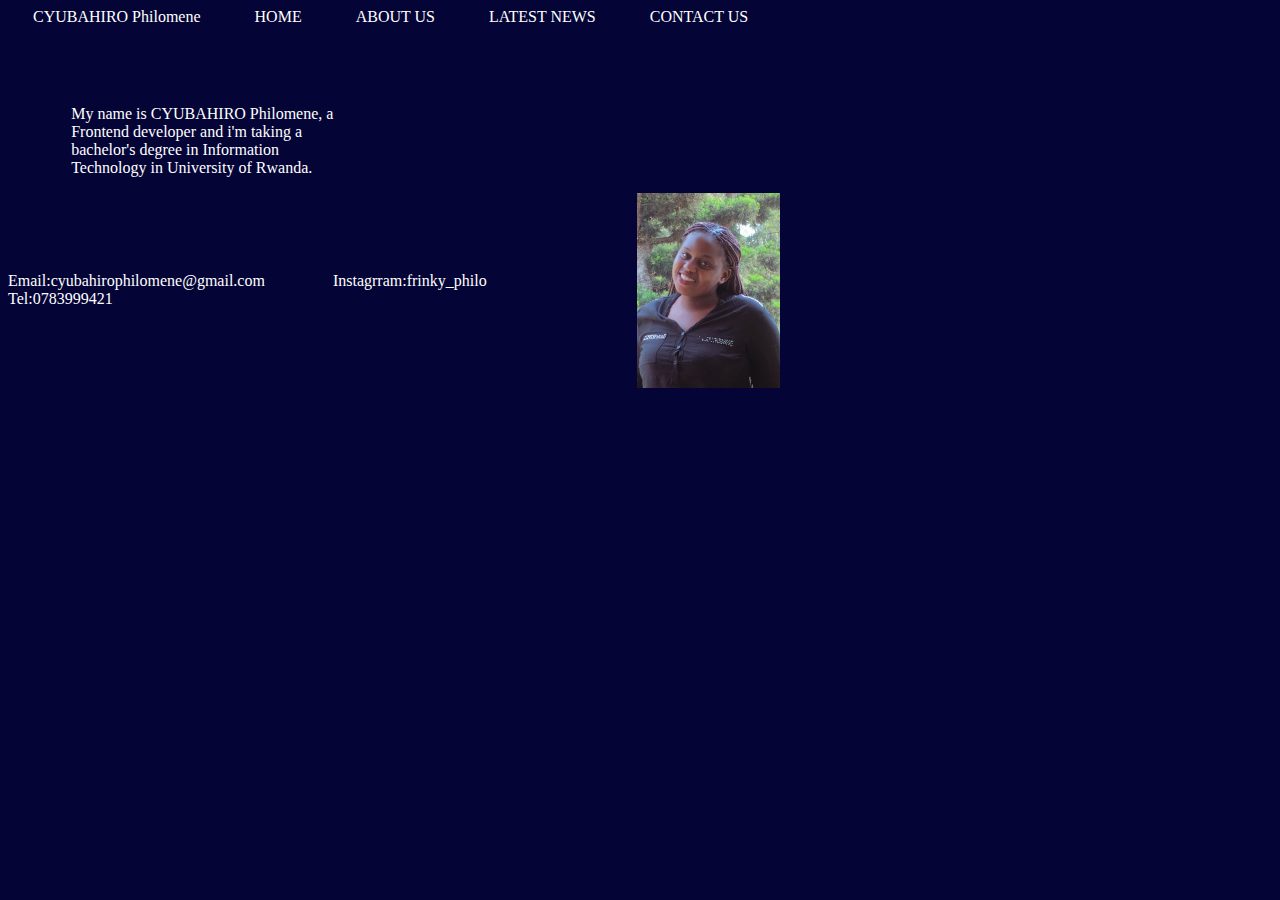
==== index.html @ 15f8a86d "first commit" ====
<!DOCTYPE html>
<html lang="en">
    <head>
        <meta charset="UTF-8">
        <meta http-equiv="X-UA-Compatible" content="IE-edge">
        <meta name="viewreport" content="width=device-width, initial-scale=1.0">
        <title>Home</title>
        <link rel='stylesheet' type='text/css' href='index.css'>
    </head>
<body>

<a href="">CYUBAHIRO Philomene</a>
    <a href="">HOME</a>
<a href="">ABOUT US</a>
<a href="">LATEST NEWS</a>
<a href="">CONTACT US</a>
<div class="details">
    <p> My name is CYUBAHIRO Philomene, a<br>
         Frontend developer and i'm taking a<br>
          bachelor's degree in Information<br> Technology
        in University of Rwanda.
    </p>


<div class="pht">
    <img src="Images/me.jpg" width="25%" height="50%">
</div></div>
<div class="info">
<p>Email:cyubahirophilomene@gmail.com Instagrram:frinky_philo  
  Tel:0783999421</p>
</div>
</body>
</html>
---- index.css ----
body{
    background-color: rgb(4, 4, 54);
}
a{
    text-decoration: none;
    background-color: rgb(4, 4, 54) ;
    color: white;
    display: inline;
    text-align: center;
    padding: 14px 25px;
}
.details{
    color: white;
    padding: 5%;
   
    
    
}
.pht{

float: right;
}
.info{
    color: white;
    word-spacing: 4em;
    
}
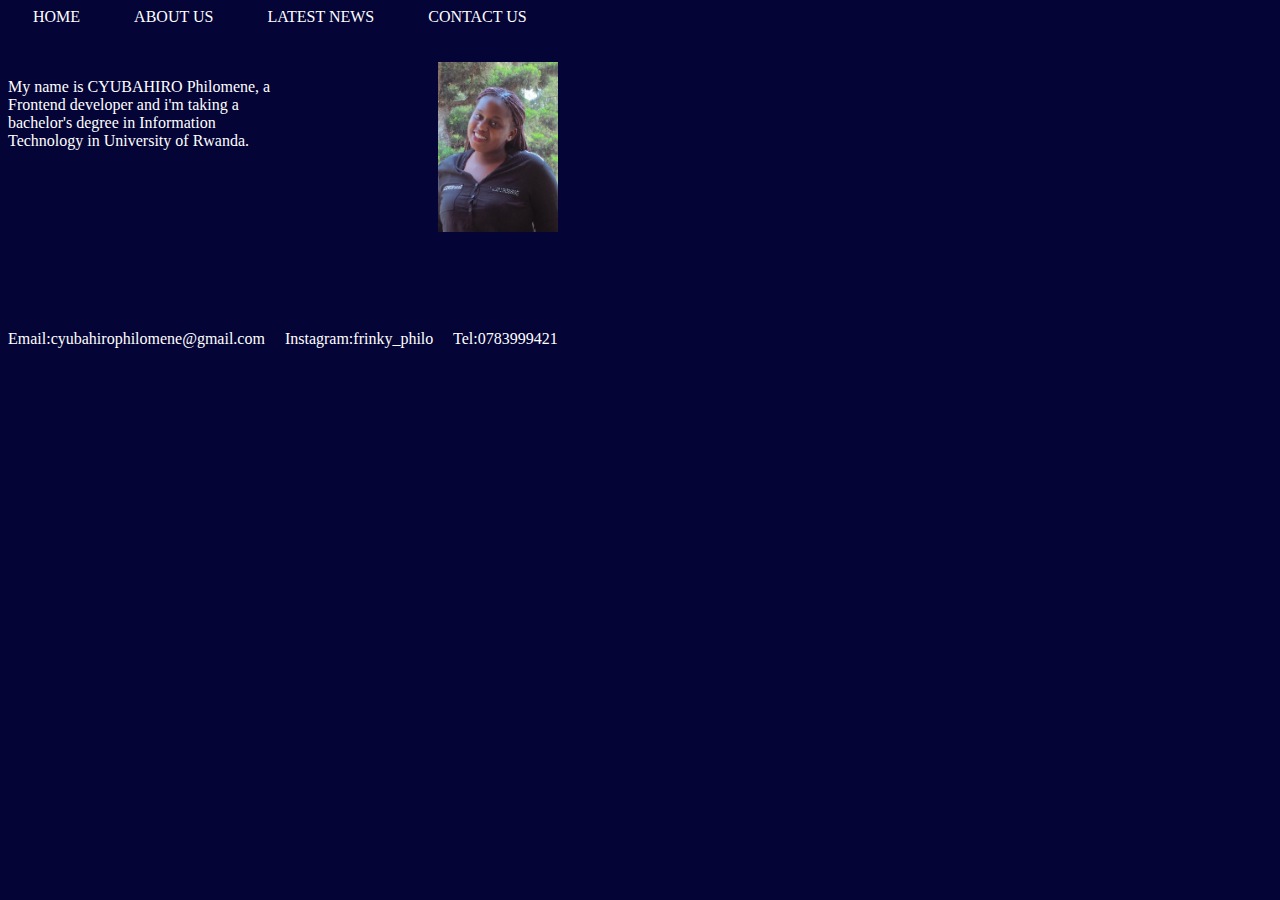
==== commit fd4df3b4: "I made some changes" ====
--- a/index.html
+++ b/index.html
@@ -9,25 +9,26 @@
     </head>
 <body>
 
-<a href="">CYUBAHIRO Philomene</a>
+
     <a href="">HOME</a>
 <a href="">ABOUT US</a>
 <a href="">LATEST NEWS</a>
-<a href="">CONTACT US</a>
-<div class="details">
+<a href="">CONTACT US</a><br><br><br>
+<div class="details" style="width: 550px; height:250px; background-color:rgb(4, 4, 54);" >
+    <div class="des">
     <p> My name is CYUBAHIRO Philomene, a<br>
          Frontend developer and i'm taking a<br>
           bachelor's degree in Information<br> Technology
         in University of Rwanda.
     </p>
 
-
-<div class="pht">
-    <img src="Images/me.jpg" width="25%" height="50%">
+</div>
+<div class="image">
+    <img src="Images/me.jpg" width="120px" height="170px" " >
 </div></div>
-<div class="info">
-<p>Email:cyubahirophilomene@gmail.com Instagrram:frinky_philo  
-  Tel:0783999421</p>
-</div>
+<br>
+<footer>
+    Email:cyubahirophilomene@gmail.com Instagram:frinky_philo Tel:0783999421
+</footer>
 </body>
 </html>--- a/index.css
+++ b/index.css
@@ -1,5 +1,7 @@
 body{
     background-color: rgb(4, 4, 54);
+    width: 50%;
+    height: 75%;
 }
 a{
     text-decoration: none;
@@ -11,17 +13,16 @@
 }
 .details{
     color: white;
-    padding: 5%;
-   
-    
     
 }
-.pht{
 
-float: right;
+.image{
+    float: right;
 }
-.info{
+.des{
+    float: left;
+}
+footer{
+    word-spacing: 1em;
     color: white;
-    word-spacing: 4em;
-    
 }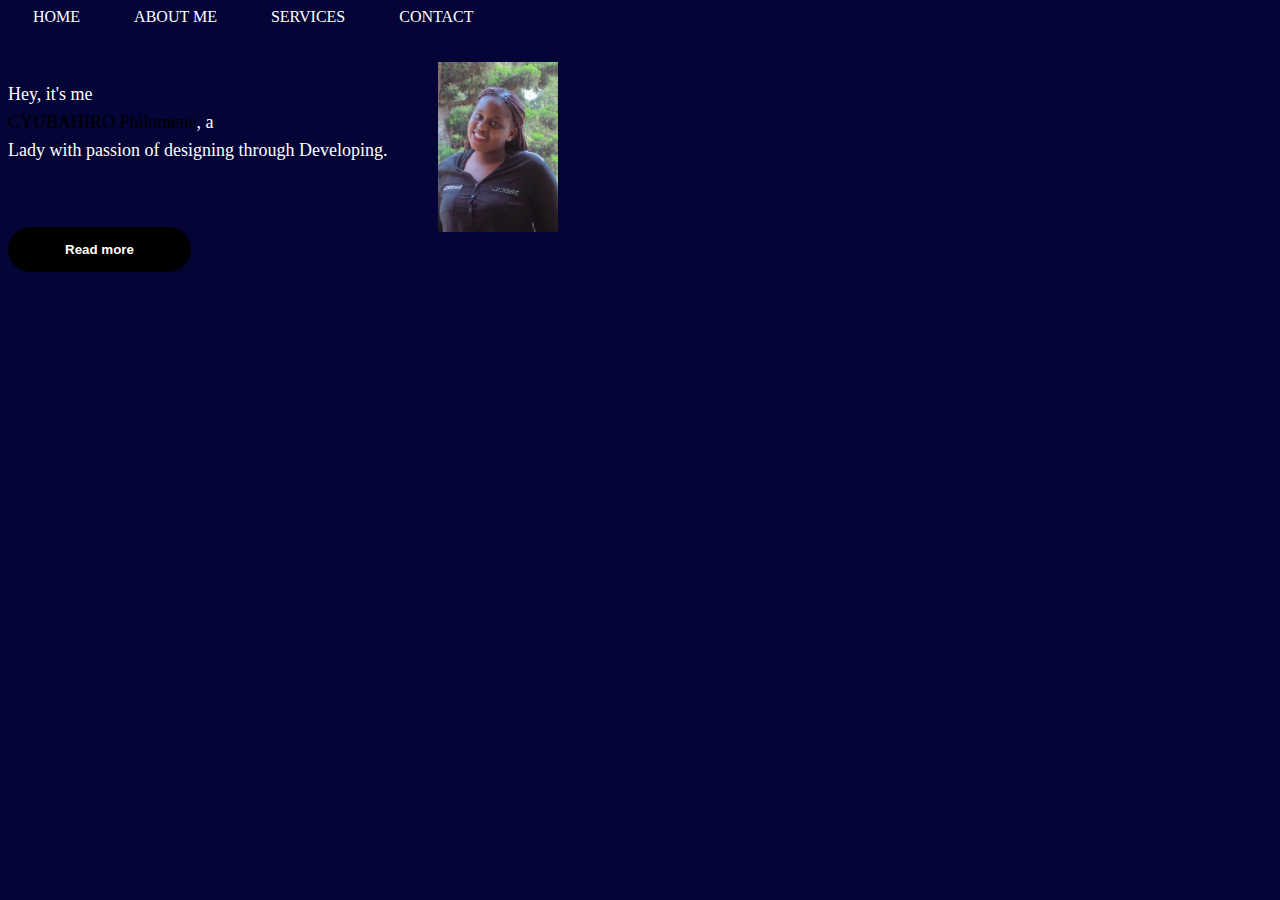
==== commit b5d004b7: "i made some changes" ====
--- a/index.html
+++ b/index.html
@@ -10,25 +10,25 @@
 <body>
 
 
-    <a href="">HOME</a>
-<a href="">ABOUT US</a>
-<a href="">LATEST NEWS</a>
-<a href="">CONTACT US</a><br><br><br>
+    <a href="index.html">HOME</a>
+<a href="aboutme.html">ABOUT ME</a>
+<a href="service.html">SERVICES</a>
+<a href="contact.html">CONTACT</a><br><br><br>
 <div class="details" style="width: 550px; height:250px; background-color:rgb(4, 4, 54);" >
     <div class="des">
-    <p> My name is CYUBAHIRO Philomene, a<br>
-         Frontend developer and i'm taking a<br>
-          bachelor's degree in Information<br> Technology
-        in University of Rwanda.
-    </p>
-
+    <p> Hey, it's me <br>
+        <span> CYUBAHIRO Philomene</span>, a<br>
+        Lady with passion of designing through Developing. 
+        
+    </p><br>
+<button ><a  href="aboutme.html">Read more</a></button>
 </div>
 <div class="image">
     <img src="Images/me.jpg" width="120px" height="170px" " >
 </div></div>
 <br>
-<footer>
+<!--<footer>
     Email:cyubahirophilomene@gmail.com Instagram:frinky_philo Tel:0783999421
-</footer>
+</footer>-->
 </body>
 </html>--- a/index.css
+++ b/index.css
@@ -1,15 +1,15 @@
 body{
     background-color: rgb(4, 4, 54);
-    width: 50%;
-    height: 75%;
+    
 }
 a{
     text-decoration: none;
-    background-color: rgb(4, 4, 54) ;
+    
     color: white;
     display: inline;
     text-align: center;
     padding: 14px 25px;
+    padding-bottom: 5px;
 }
 .details{
     color: white;
@@ -22,7 +22,147 @@
 .des{
     float: left;
 }
+.des p{
+    color:white;
+    letter-spacing: 0px;
+    line-height: 28px;
+    font-size: 18px;
+    margin-bottom: 45px;
+}
 footer{
     word-spacing: 1em;
     color: white;
-}+}
+input[type=text],select,textarea{
+    width: 100%;
+    padding: 12px;
+    border: 1px;
+    border-radius: 4px;
+    box-sizing: border-box;
+    margin-top: 6px;
+    margin-bottom: 15px;
+    resize: vertical;
+    
+}
+input[type=submit]{
+    background-color: beige;
+    color: black;
+    padding: 12px 20px;
+    border: none;
+    border-radius: 4px;
+    cursor: pointer;
+}
+label{
+    color: beige;
+}
+.services{
+    background: #f1f1f1;
+    text-align: center;
+}
+.services h1{
+    display: inline-block;
+    text-transform: uppercase;
+    border-bottom: 4px solid #3498db;
+    font-size: 20px;
+    padding-bottom: 10px;
+    margin-top: 40px;
+}
+.content{
+    max-width: 1200px;
+    margin: auto;
+    overflow: hidden;
+    padding: 20px;
+}
+.service{
+    display: inline-block;
+    width: calc(100%/3);
+    margin: 0 -2px;
+    padding: 20px;
+    box-sizing: border-box;
+    cursor: pointer;
+    transition: 0.4s;
+}
+.service:hover{
+    background: rgb(4, 4, 54);
+}
+.service h3{
+font-size: 18px;
+text-transform: uppercase;
+font-weight: 500;
+margin: 0;
+}
+.service p{
+    color: gray;
+    font-size: 15px;
+    font-weight: 500;
+}
+@media screen and (max-width =500px) {
+    .service{
+        width: 100%;
+    }
+    
+}
+.about{
+    width: 100%;
+    padding: 78px 0px;
+  
+}
+.about img{
+    height: auto;
+    width: 420px;
+}
+.abouttxt{
+    width: 550px;
+}
+.main{
+    width: 1130px;
+    max-width: 95%;
+    margin: 0 auto;
+    display: flex;
+    align-items: center;
+    justify-content: space-around;
+}
+.abouttxt h1{
+    color: white;
+    font-size: 80px;
+    text-transform: capitalize;
+    margin-bottom: 20px;
+}
+.abouttxt h5{
+    color: white;
+    font-size: 25px;
+    text-transform: capitalize;
+    margin-bottom: 25px;
+    letter-spacing: 2px;
+    
+}
+span{
+    color: black;
+}
+.abouttxt p{
+    color:#fcfc;
+    letter-spacing: 1px;
+    line-height: 28px;
+    font-size: 18px;
+    margin-bottom: 45px;
+}
+button{
+    background: black;
+    color: white;
+    text-decoration: none;
+    border: 2px solid transparent;
+    font-weight: bold;
+    padding: 13px 30px;
+    border-radius: 30px;
+}
+
+
+
+
+
+
+
+
+
+
+
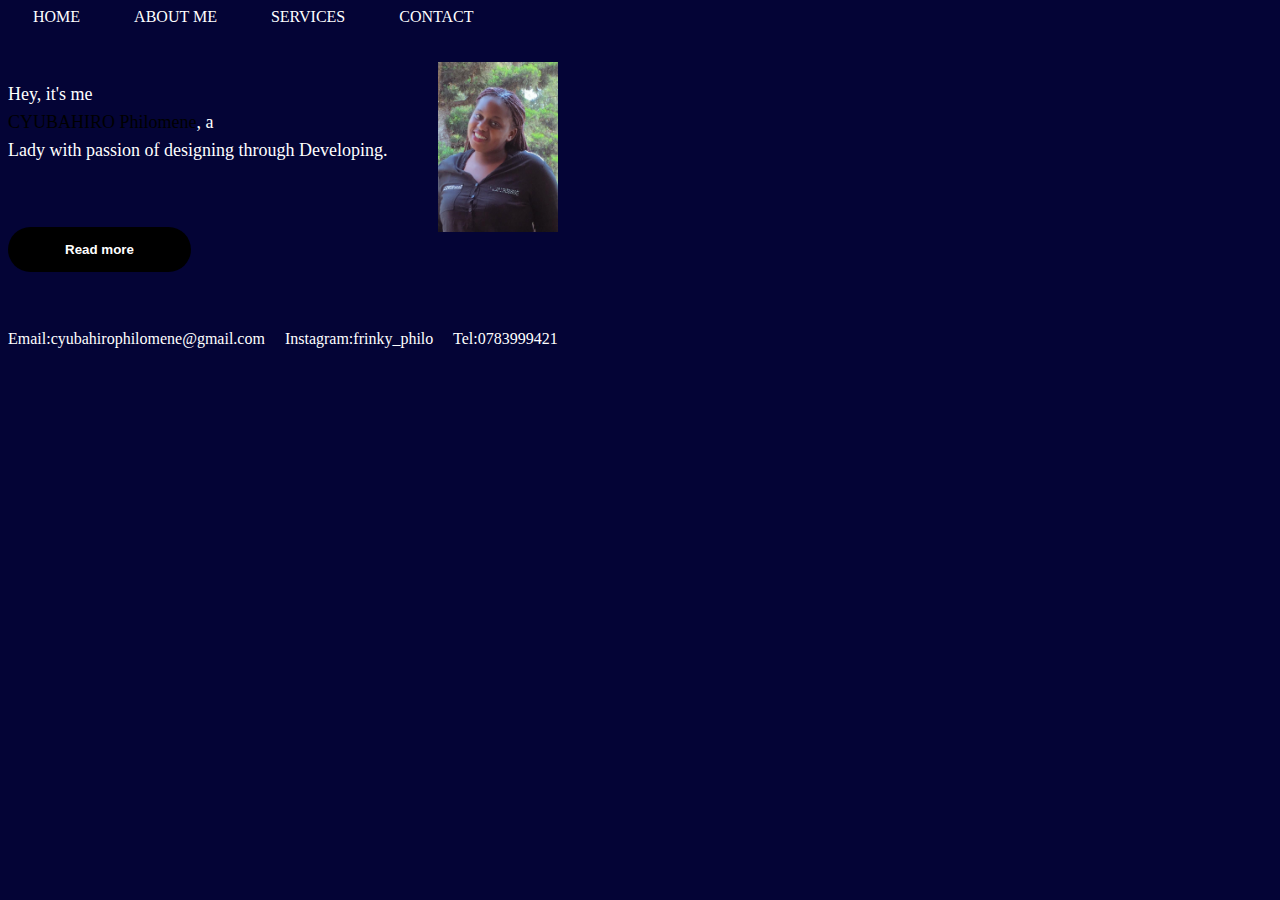
==== commit b7eb5b8d: "I made some changes" ====
--- a/index.html
+++ b/index.html
@@ -27,8 +27,8 @@
     <img src="Images/me.jpg" width="120px" height="170px" " >
 </div></div>
 <br>
-<!--<footer>
+<footer>
     Email:cyubahirophilomene@gmail.com Instagram:frinky_philo Tel:0783999421
-</footer>-->
+</footer>
 </body>
 </html>--- a/index.css
+++ b/index.css
@@ -75,12 +75,13 @@
 }
 .service{
     display: inline-block;
-    width: calc(100%/3);
+    width: calc(100%/2);
     margin: 0 -2px;
     padding: 20px;
     box-sizing: border-box;
     cursor: pointer;
     transition: 0.4s;
+    
 }
 .service:hover{
     background: rgb(4, 4, 54);
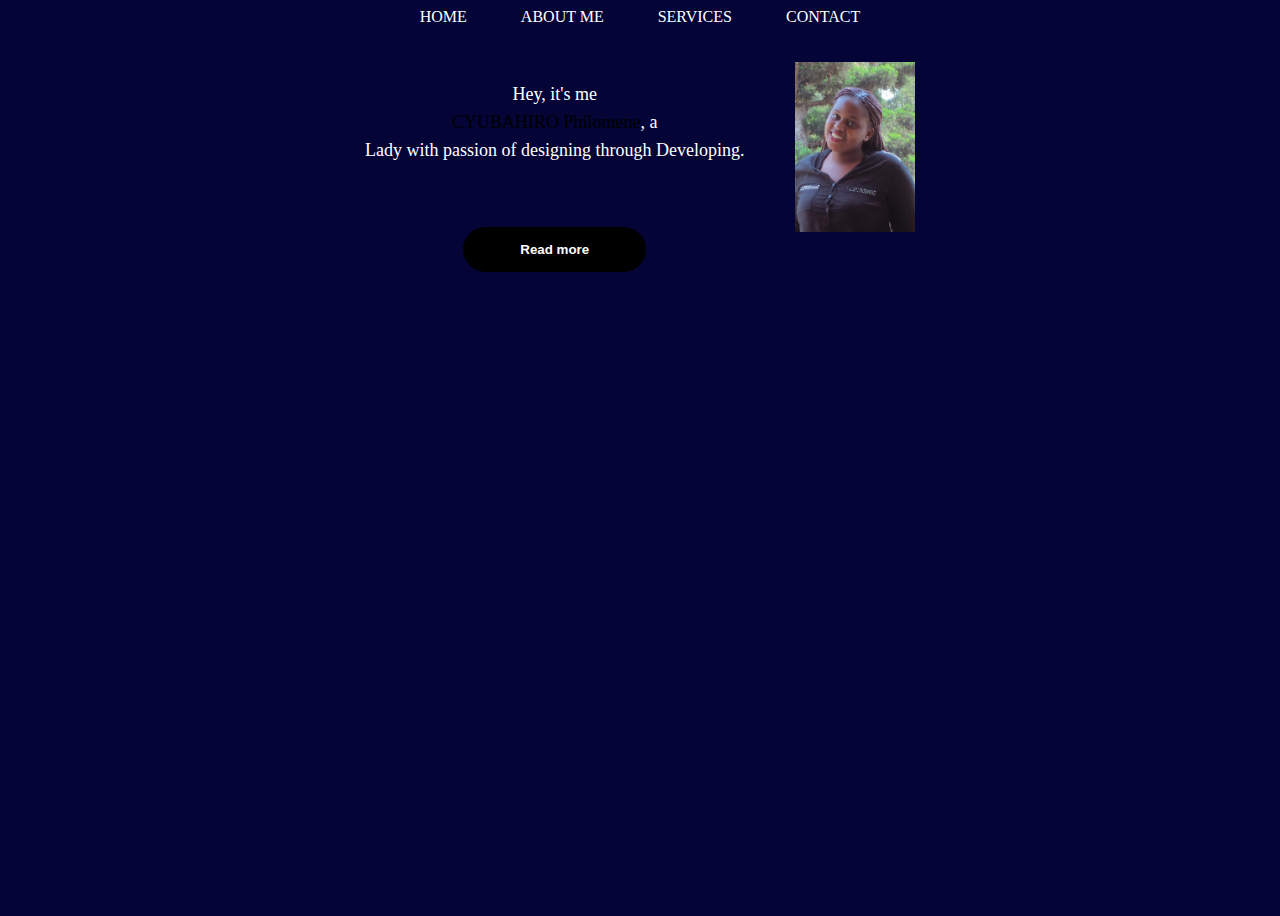
==== commit 63c74251: "i made some changes" ====
--- a/index.html
+++ b/index.html
@@ -6,6 +6,8 @@
         <meta name="viewreport" content="width=device-width, initial-scale=1.0">
         <title>Home</title>
         <link rel='stylesheet' type='text/css' href='index.css'>
+        <link rel="stylesheet" href="https://cdnjs.cloudflare.com/ajax/libs/font-awesome/6.2.1/css/all.min.css" integrity="sha512-MV7K8+y+gLIBoVD59lQIYicR65iaqukzvf/nwasF0nqhPay5w/9lJmVM2hMDcnK1OnMGCdVK+iQrJ7lzPJQd1w==" crossorigin="anonymous" referrerpolicy="no-referrer" />
+        
     </head>
 <body>
 
@@ -27,8 +29,21 @@
     <img src="Images/me.jpg" width="120px" height="170px" " >
 </div></div>
 <br>
-<footer>
-    Email:cyubahirophilomene@gmail.com Instagram:frinky_philo Tel:0783999421
-</footer>
+<!--<footer>
+    <p>CYUBAHIRO Philomene</p>
+<p>Let Me Get You A Beautiful Website.</p>
+<div class="media">
+    <a href=""><i class="fa-brands fa-facebook"></i></a>
+    <a href=""><i class="fa-brands fa-twitter"></i></a>
+    <a href=""><i class="fa-brands fa-instagram"></i></a>
+    <a href=""><i class="fa fa-envelope" aria-hidden="true"></i></a>  
+</div>
+<div class="copyright">
+    <p>
+        Copyright @2022 CYUBAHIROPhilomene all rights reserved.
+    </p></div>
+</footer>-->
+
+
 </body>
 </html>--- a/index.css
+++ b/index.css
@@ -1,5 +1,11 @@
 body{
     background-color: rgb(4, 4, 54);
+
+    text-align: center;
+    justify-content: flex-end;
+    align-items: center;
+    min-height: 100vh;
+    flex-direction: column;
     
 }
 a{
@@ -13,11 +19,13 @@
 }
 .details{
     color: white;
+    margin: auto;
     
 }
 
 .image{
     float: right;
+    
 }
 .des{
     float: left;
@@ -29,10 +37,7 @@
     font-size: 18px;
     margin-bottom: 45px;
 }
-footer{
-    word-spacing: 1em;
-    color: white;
-}
+
 input[type=text],select,textarea{
     width: 100%;
     padding: 12px;
@@ -54,10 +59,13 @@
 }
 label{
     color: beige;
+    float: left;
 }
 .services{
-    background: #f1f1f1;
+    background: white;
     text-align: center;
+    width: 100%;
+    padding: 30px 0px;
 }
 .services h1{
     display: inline-block;
@@ -68,37 +76,50 @@
     margin-top: 40px;
 }
 .content{
-    max-width: 1200px;
-    margin: auto;
-    overflow: hidden;
-    padding: 20px;
+    display: flex;
+    justify-content: center;
+    align-items: center;
+    min-height: 450px;
 }
 .service{
-    display: inline-block;
-    width: calc(100%/2);
-    margin: 0 -2px;
-    padding: 20px;
-    box-sizing: border-box;
-    cursor: pointer;
-    transition: 0.4s;
+    height: 365px;
+    width: 335px;
+    padding: 5px 15px;
+    background: white;
+    border-radius: 20px;
+    margin: 15px;
+    position: relative;
+    overflow: hidden;
+    text-align: center;
     
 }
+.service i{
+    font-size: 50px;
+    display: block;
+    text-align: center;
+    margin: 25px 0px;
+}
 .service:hover{
-    background: rgb(4, 4, 54);
+    background:#3498db;
 }
 .service h3{
-font-size: 18px;
+font-size: 23px;
+color: black;
 text-transform: uppercase;
-font-weight: 500;
-margin: 0;
+margin-bottom: 15px;
 }
 .service p{
     color: gray;
-    font-size: 15px;
-    font-weight: 500;
+    font-size: 16px;
+  line-height: 27px;
+  margin-bottom: 25px;
 }
 @media screen and (max-width =500px) {
     .service{
+        width: 100%;
+    }
+    .about
+    {
         width: 100%;
     }
     
@@ -155,6 +176,7 @@
     font-weight: bold;
     padding: 13px 30px;
     border-radius: 30px;
+   
 }
 
 
@@ -167,3 +189,4 @@
 
 
 
+
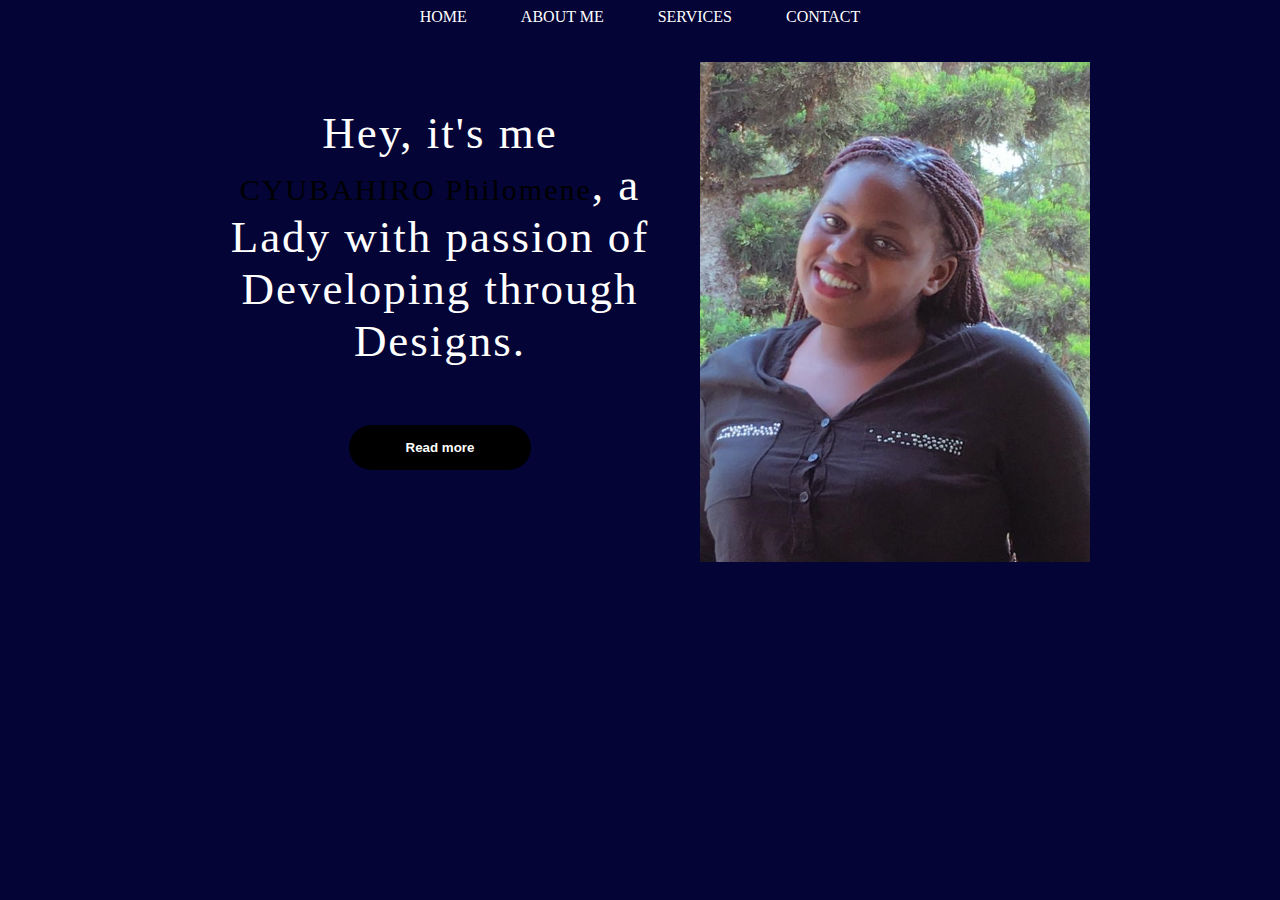
==== commit 0fdc37c7: "I made some changes" ====
--- a/index.html
+++ b/index.html
@@ -16,17 +16,17 @@
 <a href="aboutme.html">ABOUT ME</a>
 <a href="service.html">SERVICES</a>
 <a href="contact.html">CONTACT</a><br><br><br>
-<div class="details" style="width: 550px; height:250px; background-color:rgb(4, 4, 54);" >
+<div class="details" style="height: 550px; width: 900px;">
     <div class="des">
     <p> Hey, it's me <br>
         <span> CYUBAHIRO Philomene</span>, a<br>
-        Lady with passion of designing through Developing. 
+        Lady with passion of Developing through Designs. 
         
     </p><br>
 <button ><a  href="aboutme.html">Read more</a></button>
 </div>
 <div class="image">
-    <img src="Images/me.jpg" width="120px" height="170px" " >
+    <img src="Images/me.jpg" style="height: 500px; width: 390px;">
 </div></div>
 <br>
 <!--<footer>
--- a/index.css
+++ b/index.css
@@ -2,11 +2,7 @@
     background-color: rgb(4, 4, 54);
 
     text-align: center;
-    justify-content: flex-end;
-    align-items: center;
-    min-height: 100vh;
-    flex-direction: column;
-    
+  height: 600px;
 }
 a{
     text-decoration: none;
@@ -17,6 +13,9 @@
     padding: 14px 25px;
     padding-bottom: 5px;
 }
+a:active{
+    background-color: black;
+}
 .details{
     color: white;
     margin: auto;
@@ -29,12 +28,16 @@
 }
 .des{
     float: left;
+    height: 450px;
+    width: 500px;
+    
 }
 .des p{
+    text-align: center;
     color:white;
-    letter-spacing: 0px;
-    line-height: 28px;
-    font-size: 18px;
+    letter-spacing: 2px;
+  height: 250px;
+    font-size: 45px;
     margin-bottom: 45px;
 }
 
@@ -126,7 +129,7 @@
 }
 .about{
     width: 100%;
-    padding: 78px 0px;
+    padding: 30px 0px;
   
 }
 .about img{
@@ -160,6 +163,7 @@
 }
 span{
     color: black;
+    font-size: 30px;
 }
 .abouttxt p{
     color:#fcfc;
@@ -176,17 +180,29 @@
     font-weight: bold;
     padding: 13px 30px;
     border-radius: 30px;
+    margin-top: 5px;
    
 }
-
-
-
-
-
-
-
-
-
-
-
-
+.container{
+  
+  background-color: rgb(8, 8, 61);
+  width: 50%;
+  height: 50%;
+  margin-top: 30px;
+  padding-top: 20px;
+  padding-bottom: 10px;
+  margin-left: 80px;
+ 
+}
+
+
+
+
+
+
+
+
+
+
+
+
